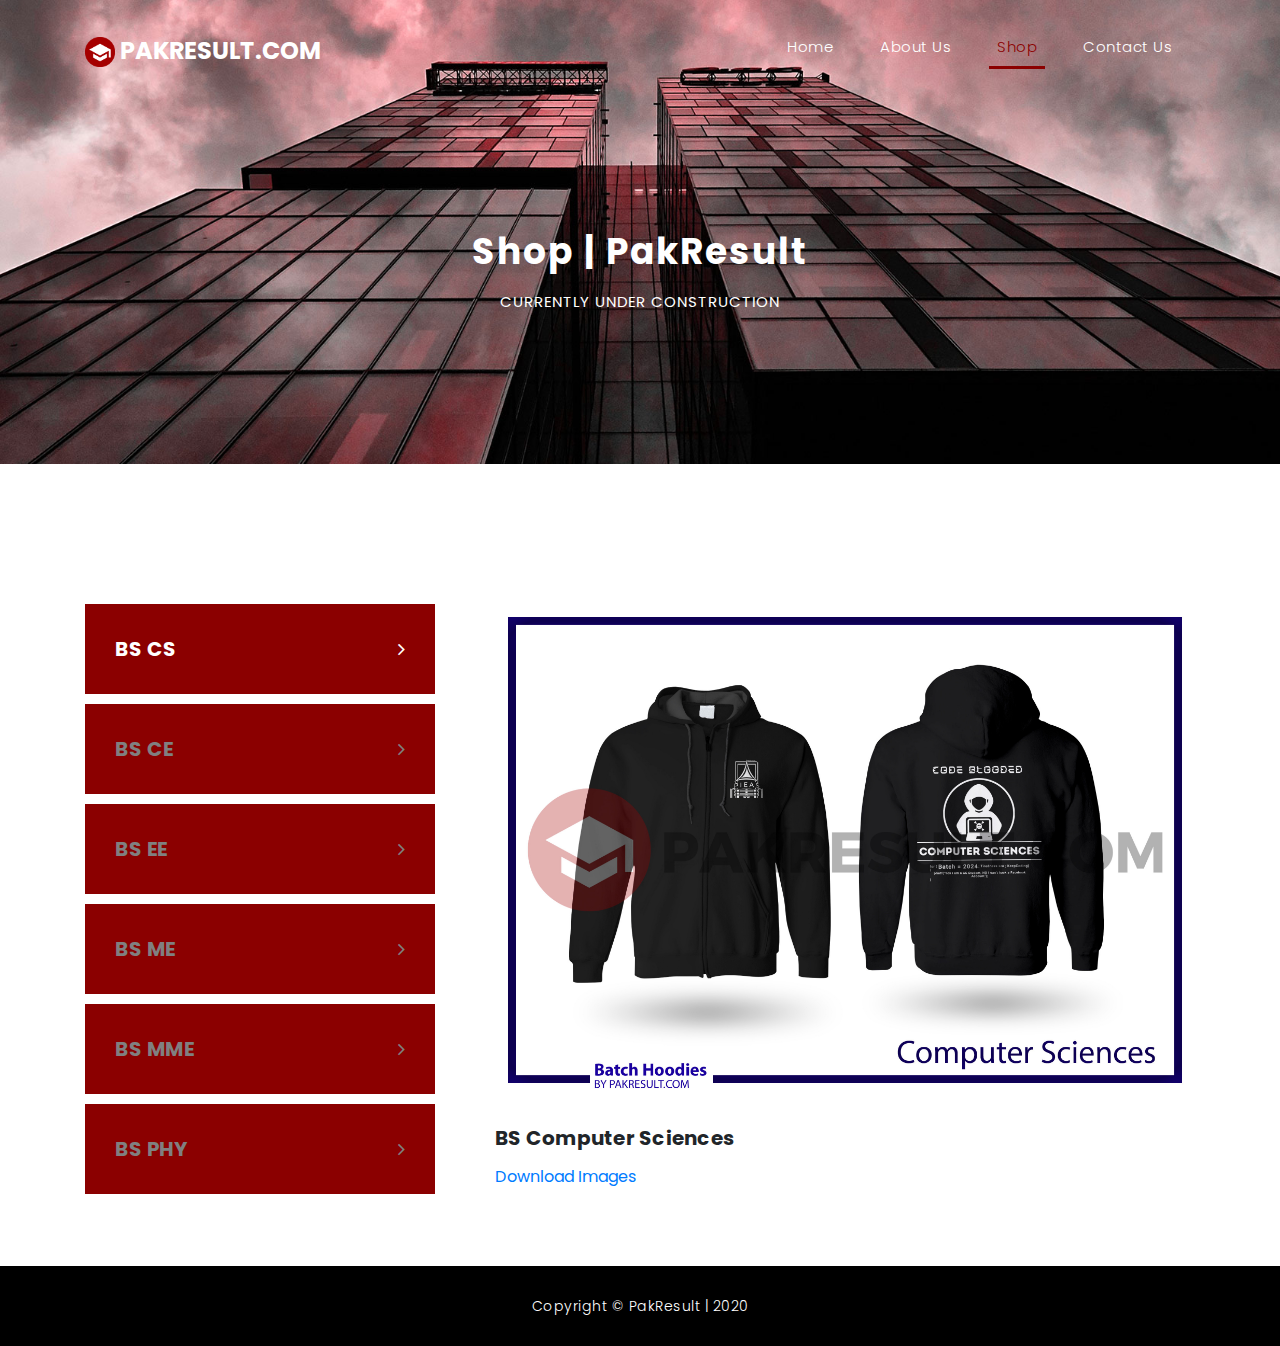
==== index.html @ d81a8cf8 "Update" ====
<!DOCTYPE html>
<html lang="en">

  <head>

      <meta charset="utf-8">
      <meta name="viewport" content="width=device-width, initial-scale=1, shrink-to-fit=no">
      <meta name="description" content="">
      <meta name="author" content="PakResult">
      <meta name="url" content="http://shop.pakresult.com">
      <meta name="copyright" content="PakResult">
      <link href="https://fonts.googleapis.com/css?family=Poppins:100,200,300,400,500,600,700,800,900&display=swap" rel="stylesheet">

      <title>PakResult | Shop</title>
      <link rel="icon" href="assets/images/icon.png" style="width: 50%">
      <link href="vendor/bootstrap/css/bootstrap.min.css" rel="stylesheet">

    <link rel="stylesheet" href="assets/css/fontawesome.css">
    <link rel="stylesheet" href="assets/css/templatemo-finance-business.css">
    <link rel="stylesheet" href="assets/css/owl.css">

  </head>

  <body>

    <!-- ***** Preloader Start ***** -->
    <div id="preloader">
        <div class="jumper">
            <div></div>
            <div></div>
            <div></div>
        </div>
    </div>  
    <!-- ***** Preloader End ***** -->

    <header class="">
      <nav class="navbar navbar-expand-lg">
        <div class="container">
          <a class="navbar-brand" href="https://www.pakresult.com/home/"><h2 ><img src="assets/images/icon.png" width="30px"> PakResult.com</h2></a>
          <button class="navbar-toggler" type="button" data-toggle="collapse" data-target="#navbarResponsive" aria-controls="navbarResponsive" aria-expanded="false" aria-label="Toggle navigation">
            <span class="navbar-toggler-icon"></span>
          </button>
          <div class="collapse navbar-collapse" id="navbarResponsive">
            <ul class="navbar-nav ml-auto">
              <li class="nav-item">
                <a class="nav-link" href="https://www.pakresult.com/home/">Home
                </a>
              </li>
              <li class="nav-item">
                <a class="nav-link" href="https://www.pakresult.com/about/">About Us</a>
              </li>
              <li class="nav-item active">
                <a class="nav-link" href="https://shop.pakresult.com">Shop
                  <span class="sr-only">(current)</span></a>
              </li>
              <li class="nav-item">
                <a class="nav-link" href="https://www.pakresult.com/contact/">Contact Us</a>
              </li>
            </ul>
          </div>
        </div>
      </nav>
    </header>

    <!-- Page Content -->
    <div class="page-heading header-text">
      <div class="container">
        <div class="row">
          <div class="col-md-12">
            <h1>Shop | PakResult</h1>
            <span>Currently Under Construction</span>
          </div>
        </div>
      </div>
    </div>

    <div class="single-services">
      <div class="container">
        <div class="row" id="tabs">
          <div class="col-md-4">
            <ul>
              <li><a href='#tabs-1'>BS CS<i class="fa fa-angle-right"></i></a></li>
              <li><a href='#tabs-2'>BS CE<i class="fa fa-angle-right"></i></a></li>
              <li><a href='#tabs-3'>BS EE<i class="fa fa-angle-right"></i></a></li>
              <li><a href='#tabs-4'>BS ME<i class="fa fa-angle-right"></i></a></li>
              <li><a href='#tabs-5'>BS MME<i class="fa fa-angle-right"></i></a></li>
              <li><a href='#tabs-6'>BS PHY<i class="fa fa-angle-right"></i></a></li>
            </ul>
          </div>
          <div class="col-md-8">
            <section class='tabs-content'>
              <article id='tabs-1'>
                <img src="assets/images/mockups/CS.jpg" alt="BS Computer Sciences">
                <h4>BS Computer Sciences</h4><a href="assets/images/mockups/CSdisp.jpg" download>Download Images</a>
              </article>
              
              <article id='tabs-2'>
                <img src="assets/images/mockups/CE.jpg" alt="BS Chemical Engineering">
                <h4>BS Chemical Engineering</h4><a href="assets/images/mockups/CEdisp.jpg" download>Download Images</a>
              </article>
        
                <article id='tabs-3'>
                <img src="assets/images/mockups/EE.jpg" alt="BS Electrical Engineering">
                <h4>BS Electrical Engineering</h4><a href="assets/images/mockups/EEdisp.jpg" download>Download Images</a>
              </article>
              
              <article id='tabs-4'>
                <img src="assets/images/mockups/ME.jpg" alt="BS Mechanical Engineering">
                  <h4>BS Mechanical Engineering</h4><a href="assets/images/mockups/MEdisp.jpg" download>Download Images</a>
              </article>
                
                <article id='tabs-5'>
                <img src="assets/images/mockups/MME.jpg" alt="BS Metallurgy & Material Engineering">
                <h4>BS Metallurgy & Material Engineering</h4><a href="assets/images/mockups/MMEdisp.jpg" download>Download Images</a>
              </article>
              
              <article id='tabs-6'>
                <img src="assets/images/mockups/PHY.jpg" alt="BS Physics">
                <h4>BS Physics</h4><a href="assets/images/mockups/PHYdisp.jpg" download>Download Images</a>
              </article>
            </section>
          </div>
        </div>
      </div>
    </div>
   <br>
   <br>
   <br>
    <div class="sub-footer">
      <div class="container">
        <div class="row">
          <div class="col-md-12">
            <p>Copyright &copy; PakResult | 2020 </p>
          </div>
        </div>
      </div>
    </div>

    <!-- Bootstrap core JavaScript -->
    <script src="vendor/jquery/jquery.min.js"></script>
    <script src="vendor/bootstrap/js/bootstrap.bundle.min.js"></script>

    <!-- Additional Scripts -->
    <script src="assets/js/custom.js"></script>
    <script src="assets/js/owl.js"></script>
    <script src="assets/js/slick.js"></script>
    <script src="assets/js/accordions.js"></script>

    <script language = "text/Javascript"> 
      cleared[0] = cleared[1] = cleared[2] = 0;
      function clearField(t){                 
      if(! cleared[t.id]){   
          cleared[t.id] = 1; 
          t.value='';        
          t.style.color='#fff';
          }
      }
    </script>

  </body>
</html>
---- assets/css/templatemo-finance-business.css ----
body {
  font-family: 'Poppins', sans-serif;
  overflow-x: hidden;
  text-rendering: optimizeLegibility;
  -webkit-font-smoothing: antialiased;
  -moz-osx-font-smoothing: grayscale;
}
p {
	margin-bottom: 0px;
	font-size: 14px;
	color: #666666;
	line-height: 30px;
}
a {
	text-decoration: none!important;
}
ul {
	padding: 0;
	margin: 0;
	list-style: none;
}

h1,h2,h3,h4,h5,h6 {
	margin: 0px;
}

a.filled-button {
	background-color: darkred;
	color: #fff;
	font-size: 13px;
	text-transform: uppercase;
	font-weight: 700;
	padding: 12px 30px;
	border-radius: 30px;
	display: inline-block;
	transition: all 0.3s;
}

a.filled-button:hover {
	background-color: #fff;
	color: darkred;
}

a.border-button {
	background-color: transparent;
	color: #fff;
	border: 2px solid #fff;
	font-size: 13px;
	text-transform: uppercase;
	font-weight: 700;
	padding: 10px 28px;
	border-radius: 30px;
	display: inline-block;
	transition: all 0.3s;
}

a.border-button:hover {
	background-color: #fff;
	color: darkred;
}

.section-heading {
	text-align: center;
	margin-bottom: 80px;
}

.section-heading h2 {
	font-size: 36px;
	font-weight: 600;
	color: #1e1e1e;
}

.section-heading em {
	font-style: normal;
	color: darkred;
}

.section-heading span {
	display: block;
	margin-top: 15px;
	text-transform: uppercase;
	font-size: 15px;
	color: #666;
	letter-spacing: 1px;
}

#preloader {
  overflow: hidden;
  background: darkred;
  left: 0;
  right: 0;
  top: 0;
  bottom: 0;
  position: fixed;
  z-index: 9999999;
  color: #fff;
}

#preloader .jumper {
  left: 0;
  top: 0;
  right: 0;
  bottom: 0;
  display: block;
  position: absolute;
  margin: auto;
  width: 50px;
  height: 50px;
}

#preloader .jumper > div {
  background-color: #fff;
  width: 10px;
  height: 10px;
  border-radius: 100%;
  -webkit-animation-fill-mode: both;
  animation-fill-mode: both;
  position: absolute;
  opacity: 0;
  width: 50px;
  height: 50px;
  -webkit-animation: jumper 0.5s 0s linear infinite;
  animation: jumper 0.5s 0s linear infinite;
}

#preloader .jumper > div:nth-child(2) {
  -webkit-animation-delay: 0.33333s;
  animation-delay: 0.33333s;
}

#preloader .jumper > div:nth-child(3) {
  -webkit-animation-delay: 0.66666s;
  animation-delay: 0.66666s;
}

@-webkit-keyframes jumper {
  0% {
    opacity: 0;
    -webkit-transform: scale(0);
    transform: scale(0);
  }
  5% {
    opacity: 1;
  }
  100% {
    -webkit-transform: scale(1);
    transform: scale(1);
    opacity: 0;
  }
}

@keyframes jumper {
  0% {
    opacity: 0;
    -webkit-transform: scale(0);
    transform: scale(0);
  }
  5% {
    opacity: 1;
  }
  100% {
    opacity: 0;
  }
}

/* Sub Header Style */

.sub-header {
	background-color: darkred;
	height: 46px;
	line-height: 46px;
}

.sub-header ul li {
	display: inline-block;
}

.sub-header ul.left-info li {
	border-left: 1px solid rgba(250,250,250,0.3);
	padding: 0px 20px;
}

.sub-header ul.left-info li:last-child {
	border-right: 1px solid rgba(250,250,250,0.3);
}

.sub-header ul.left-info li i {
	margin-right: 10px;
	font-size: 18px;
}

.sub-header ul.left-info li a {
	color: #fff;
	font-size: 14px;
	font-weight: 600;
}

.sub-header ul.right-icons {
	float: right;
}

.sub-header ul.right-icons li {
	margin-right: -4px;
	width: 46px;
	display: inline-block;
	text-align: center;
	border-right: 1px solid rgba(250,250,250,0.3);
}

.sub-header ul.right-icons li:first-child {
	border-left: 1px solid rgba(250,250,250,0.3);
}

.sub-header ul.right-icons li a {
	color: #fff;
	transition: all 0.3s;
}

.sub-header ul.right-icons li a:hover {
	opacity: 0.75;
}



/* Header Style */
header {
	position: absolute;
	z-index: 99999;
	width: 100%;
	background-color: transparent!important;
	height: 80px;
	-webkit-transition: all 0.3s ease-in-out 0s;
    -moz-transition: all 0.3s ease-in-out 0s;
    -o-transition: all 0.3s ease-in-out 0s;
    transition: all 0.3s ease-in-out 0s;
}
header .navbar {
	padding: 20px 0px;
}
.background-header .navbar {
	padding: 10px 0px;
}
.background-header {
	top: 0;
	position: fixed;
	background-color: #fff!important;
	box-shadow: 0px 1px 10px rgba(0,0,0,0.1);
}
.background-header .navbar-brand h2 {
	color: darkred!important;
}
.background-header .navbar-nav a.nav-link {
	color: #1e1e1e!important;
}
.background-header .navbar-nav .nav-link:hover,
.background-header .navbar-nav .active>.nav-link,
.background-header .navbar-nav .nav-link.active,
.background-header .navbar-nav .nav-link.show,
.background-header .navbar-nav .show>.nav-link {
	color: darkred!important;
}
.navbar .navbar-brand {
	float: 	left;
	margin-top: 12px;
	outline: none;
}
.navbar .navbar-brand h2 {
	color: #fff;
	text-transform: uppercase;
	font-size: 24px;
	font-weight: 700;
	-webkit-transition: all .3s ease 0s;
    -moz-transition: all .3s ease 0s;
    -o-transition: all .3s ease 0s;
    transition: all .3s ease 0s;
}
.navbar .navbar-brand h2 em {
	font-style: normal;
	font-size: 16px;
}
#navbarResponsive {
	z-index: 999;
}
.navbar-collapse {
	text-align: center;
}
.navbar .navbar-nav .nav-item {
	margin: 0px 15px;
}
.navbar .navbar-nav a.nav-link {
	text-transform: capitalize;
	font-size: 15px;
	font-weight: 300;
	letter-spacing: 0.5px;
	color: #fff;
	transition: all 0.5s;
	margin-top: 5px;
}
.navbar .navbar-nav .nav-link:hover,
.navbar .navbar-nav .active>.nav-link,
.navbar .navbar-nav .nav-link.active,
.navbar .navbar-nav .nav-link.show,
.navbar .navbar-nav .show>.nav-link {
	color: darkred;
	border-bottom: 3px solid darkred;
}
.navbar .navbar-toggler-icon {
	background-image: none;
}
.navbar .navbar-toggler {
	border-color: #fff;
	background-color: #fff;	
	height: 36px;
	outline: none;
	border-radius: 0px;
	position: absolute;
	right: 30px;
	top: 20px;
}
.navbar .navbar-toggler-icon:after {
	content: '\f0c9';
	color: darkred;
	font-size: 18px;
	line-height: 26px;
	font-family: 'FontAwesome';
}



/* Banner Style */

.img-fill{
  width: 100%;
  display: block;
  overflow: hidden;
  position: relative;
  text-align: center
}

.img-fill img {
  min-height: 100%;
  min-width: 100%;
  position: relative;
  display: inline-block;
  max-width: none;
}

*,
*:before,
*:after {
  -webkit-box-sizing: border-box;
  box-sizing: border-box;
  -webkit-font-smoothing: antialiased;
  -moz-osx-font-smoothing: grayscale;
}

.Grid1k {
  padding: 0 15px;
  max-width: 1200px;
  margin: auto;
}

.blocks-box,
.slick-slider {
  margin: 0;
  padding: 0!important;
}

.slick-slide {
  float: left;
  padding: 0;
}

.Modern-Slider .item .img-fill {
	background-size: cover;
	background-position: center center;
	background-repeat: no-repeat;
	height:95vh;
}

.Modern-Slider .item-1 .img-fill {
	background-image: url(../images/back.jpg);
}

.Modern-Slider .item-2 .img-fill {
	background-image: url(../images/back2.jpg);
}

.Modern-Slider .item-3 .img-fill {
	background-image: url(../images/slide_03.jpg);
}

.Modern-Slider .NextArrow{
  position:absolute;
  top:50%;
  right:30px;
  border:0 none;
  background-color: transparent;
  text-align:center;
  font-size: 36px;
  font-family: 'FontAwesome';
  color:#FFF;
  z-index:5;
  outline: none;
  cursor: pointer;
}

.Modern-Slider .NextArrow:before{
  content:'\f105';
}

.Modern-Slider .PrevArrow {
  position:absolute;
  top:50%;
  left:30px;
  border:0 none;
  background-color: transparent;
  text-align:center;
  font-size: 36px;
  font-family: 'FontAwesome';
  color:#FFF;
  z-index:5;
  outline: none;
  cursor: pointer;
}

.Modern-Slider .PrevArrow:before{
  content:'\f104';
}

ul.slick-dots {
  display: none!important;
}

.Modern-Slider .text-content {
	text-align: left;
  	width: 75%;
  	position: absolute;
  	top: 50%;
  	left: 50%;
  	transform: translate(-50%, -50%);
}

.Modern-Slider .item h6 {
  margin-bottom: 15px;
  font-size: 22px;
  text-transform: uppercase;
  font-weight: 700;
  letter-spacing: 1px;
  color:darkred;
  animation:fadeOutRight 1s both;
}

.Modern-Slider .item h4 {
  margin-bottom: 30px;
  text-transform: uppercase;
  font-size: 44px;
  font-weight: 700;
  letter-spacing: 2.5px;
  color:#FFF;
  overflow:hidden;
  animation:fadeOutLeft 1s both;
}

.Modern-Slider .item p {
	max-width: 570px;
	color: #fff;
	font-size: 15px;
	font-weight: 400;
	line-height: 30px;
	margin-bottom: 40px;
}

.Modern-Slider .item a {
  margin: 0 5px;
}

.Modern-Slider .item.slick-active h6{
  animation:fadeInDown 1s both 1s;
}

.Modern-Slider .item.slick-active h4{
  animation:fadeInLeft 1s both 1.5s;
}

.Modern-Slider .item.slick-active{
  animation:Slick-FastSwipeIn 1s both;
}

.Modern-Slider .buttons {
  position: relative;
}

.Modern-Slider {background:#000;}


/* ==== Slick Slider Css Ruls === */
.slick-slider{position:relative;display:block;-webkit-user-select:none;-moz-user-select:none;-ms-user-select:none;user-select:none;-webkit-touch-callout:none;-khtml-user-select:none;-ms-touch-action:pan-y;touch-action:pan-y;-webkit-tap-highlight-color:transparent}
.slick-list{position:relative;display:block;overflow:hidden;margin:0;padding:0}
.slick-list:focus{outline:none}.slick-list.dragging{cursor:hand}
.slick-slider .slick-track,.slick-slider .slick-list{-webkit-transform:translate3d(0,0,0);-ms-transform:translate3d(0,0,0);transform:translate3d(0,0,0)}
.slick-track{position:relative;top:0;left:0;display:block}
.slick-track:before,.slick-track:after{display:table;content:''}.slick-track:after{clear:both}
.slick-loading .slick-track{visibility:hidden}
.slick-slide{display:none;float:left /* If RTL Make This Right */ ;height:100%;min-height:1px}
.slick-slide.dragging img{pointer-events:none}
.slick-initialized .slick-slide{display:block}
.slick-loading .slick-slide{visibility:hidden}
.slick-vertical .slick-slide{display:block;height:auto;border:1px solid transparent}




/* Request Form */

.request-form {
	background-color: darkred;
	padding: 40px 0px;
	color: #fff;
}

.request-form h4 {
	font-size: 22px;
	font-weight: 600;
}

.request-form span {
	font-size: 15px;
	font-weight: 400;
	display: inline-block;
	margin-top: 10px;
}

.request-form a.border-button {
	margin-top: 12px;
	float: right;
}




/* Services */

.services {
	margin-top: 140px;
}

.service-item img {
	width: 100%;
	overflow: hidden;
}

.service-item .down-content {
	background-color: #f7f7f7;
	padding: 30px;
}

.service-item .down-content h4 {
	font-size: 20px;
	font-weight: 700;
	letter-spacing: 0.25px;
	margin-bottom: 15px;
}

.service-item .down-content p {
	margin-bottom: 20px;
}



/* DarkBack */

.DarkBack {
	margin-top: 140px;
	background-image: url(../images/DarkBack.jpg);
	background-position: center center;
	background-repeat: no-repeat;
	background-size: cover;
	background-attachment: fixed;
	padding: 140px 0px;
	color: #fff;
}

.DarkBack span {
	text-transform: uppercase;
	font-size: 15px;
	color: #fff;
	letter-spacing: 1px;
	margin-bottom: 10px;
	display: block;
}

.DarkBack h2 {
	font-size: 36px;
	font-weight: 600;
	margin-bottom: 35px;
}

.DarkBack em {
	font-style: normal;
	color: darkred;
}

.DarkBack p {
	color: #fff;
	margin-bottom: 40px;
}

.DarkBack .left-content {
	margin-right: 45px;
}

.count-area-content {
	text-align: center;
	background-color: rgba(250,250,250,0.1);
	padding: 25px 30px 35px 30px;
	margin: 15px 0px;
}

.count-digit {
    margin: 5px 0px;
    color: darkred;
    font-weight: 700;
    font-size: 36px;
}
.count-title {
    font-size: 20px;
    font-weight: 600;
    color: #fff;
    letter-spacing: 0.5px;
}



/* More Info */

.more-info {
	margin-top: 140px;
}

.more-info .left-image img {
	width: 100%;
	overflow: hidden;
}

.more-info .more-info-content {
	background-color: #f7f7f7;
}

.about-info .more-info-content {
	background-color: transparent;
}

.about-info .right-content {
	padding: 0px!important;
	margin-right: 30px;
}

.more-info .right-content {
	padding: 45px 45px 45px 30px;
}

.more-info .right-content span {
	text-transform: uppercase;
	font-size: 15px;
	color: #666;
	letter-spacing: 1px;
	margin-bottom: 10px;
	display: block;
}

.more-info .right-content h2 {
	font-size: 36px;
	font-weight: 600;
	margin-bottom: 35px;
}

.more-info .right-content em {
	font-style: normal;
	color: darkred;
}

.more-info .right-content p {
	margin-bottom: 30px;
}


/* Testimonials Style */

.about-testimonials {
	margin-top: 0px!important;
}

.testimonials {
	margin-top: 140px;
	background-color: #f7f7f7;
	padding: 140px 0px;
}
.testimonial-item .inner-content {
	text-align: center;
	background-color: #fff;	
	padding: 30px;
	border-radius: 5px;
}
.testimonial-item p {
	font-size: 14px;
	font-weight: 400;
}
.testimonial-item h4 {
	font-size: 19px;
	font-weight: 700;
	color: #1e1e1e;
	letter-spacing: 0.5px;
	margin-bottom: 0px;
}
.testimonial-item span {
	display: inline-block;
	margin-top: 8px;
	font-weight: 600;
	font-size: 14px;
	color: darkred;
}
.testimonial-item img {
	max-width: 60px;
	border-radius: 50%;
	margin: 25px auto 0px auto;
}




/* Call Back Style */

.callback-services {
	border-top: 1px solid #eee;
	padding-top: 140px;
}

.contact-us {
	background-color: #f7f7f7;
	padding: 140px 0px;
}

.contact-us .contact-form {
	background-color: transparent!important;
	padding: 0!important;
}

.callback-form {
	margin-top: 140px;
}

.callback-form .contact-form {
	background-color: darkred;
	padding: 60px;
	border-radius: 5px;
	text-align: center;
}

.callback-form .contact-form input {
	border-radius: 20px;
	height: 40px;
	line-height: 40px;
	display: inline-block;
	padding: 0px 15px;
	color: #6a6a6a;
	font-size: 13px;
	text-transform: none;
	box-shadow: none;
	border: none;
	margin-bottom: 35px;
}

.callback-form .contact-form input:focus {
	outline: none;
	box-shadow: none;
	border: none;
}

.callback-form .contact-form textarea {
	border-radius: 20px;
	height: 120px;
	max-height: 200px;
	min-height: 120px;
	display: inline-block;
	padding: 15px;
	color: #6a6a6a;
	font-size: 13px;
	text-transform: none;
	box-shadow: none;
	border: none;
	margin-bottom: 35px;
}

.callback-form .contact-form textarea:focus {
	outline: none;
	box-shadow: none;
	border: none;
}

.callback-form .contact-form ::-webkit-input-placeholder { /* Edge */
  color: #aaa;
}
.callback-form .contact-form :-ms-input-placeholder { /* Internet Explorer 10-11 */
  color: #aaa;
}
.callback-form .contact-form ::placeholder {
  color: #aaa;
}

.callback-form .contact-form button.border-button {
	background-color: transparent;
	color: #fff;
	border: 2px solid #fff;
	font-size: 13px;
	text-transform: uppercase;
	font-weight: 700;
	padding: 10px 28px;
	border-radius: 30px;
	display: inline-block;
	transition: all 0.3s;
	outline: none;
	box-shadow: none;
	text-shadow: none;
	cursor: pointer;
}

.callback-form .contact-form button.border-button:hover {
	background-color: #fff;
	color: darkred;
}

.contact-us .contact-form button.filled-button {
	background-color: darkred;
	color: #fff;
	border: none;
	font-size: 13px;
	text-transform: uppercase;
	font-weight: 700;
	padding: 12px 30px;
	border-radius: 30px;
	display: inline-block;
	transition: all 0.3s;
	outline: none;
	box-shadow: none;
	text-shadow: none;
	cursor: pointer;
}

.contact-us .contact-form button.filled-button:hover {
	background-color: #fff;
	color: darkred;
}



/* Partners Style */

.contact-partners {
	margin-top: -8px!important;
}

.partners {
	margin-top: 140px;
	background-color: #f7f7f7;
	padding: 60px 0px;
}

.partners .owl-item {
	text-align: center;
	cursor: pointer;
}

.partners .partner-item img {
	max-width: 156px;
	margin: auto;
}



/* Footer Style */

footer {
	background-color: #232323;
	padding: 80px 0px;
	color: #fff;
}

footer h4 {
	color: #fff;
	font-size: 20px;
	font-weight: 600;
	letter-spacing: 0.25px;
	margin-bottom: 35px;
}
footer p {
	color: #fff;
}

footer ul.social-icons {
	margin-top: 25px;
}

footer ul.social-icons li {
	display: inline-block;
	margin-right: 5px;
}

footer ul.social-icons li:last-child {
	margin-right: 0px;
}

footer ul.social-icons li a {
	width: 34px;
	height: 34px;
	display: inline-block;
	line-height: 34px;
	text-align: center;
	background-color: #fff;
	color: #232323;
	border-radius: 50%;
	transition: all 0.3s;
}

footer ul.social-icons li a:hover {
	background-color: darkred;
}

footer ul.menu-list li {
	margin-bottom: 13px;
}

footer ul.menu-list li:last-child {
	margin-bottom: 0px;
}

footer ul.menu-list li a {
	font-size: 14px;
	color: #fff;
	transition: all 0.3s;
}

footer ul.menu-list li a:hover {
	color: darkred;
}

footer .contact-form input {
	border-radius: 20px;
	height: 40px;
	line-height: 40px;
	display: inline-block;
	padding: 0px 15px;
	color: #aaa!important;
	background-color: #343434;
	font-size: 13px;
	text-transform: none;
	box-shadow: none;
	border: none;
	margin-bottom: 15px;
}

footer .contact-form input:focus {
	outline: none;
	box-shadow: none;
	border: none;
	background-color: #343434;
}

footer .contact-form textarea {
	border-radius: 20px;
	height: 120px;
	max-height: 200px;
	min-height: 120px;
	display: inline-block;
	padding: 15px;
	color: #aaa!important;
	background-color: #343434;
	font-size: 13px;
	text-transform: none;
	box-shadow: none;
	border: none;
	margin-bottom: 15px;
}

footer .contact-form textarea:focus {
	outline: none;
	box-shadow: none;
	border: none;
	background-color: #343434;
}

footer .contact-form ::-webkit-input-placeholder { /* Edge */
  color: #aaa;
}
footer .contact-form :-ms-input-placeholder { /* Internet Explorer 10-11 */
  color: #aaa;
}
footer .contact-form ::placeholder {
  color: #aaa;
}

footer .contact-form button.filled-button {
	background-color: transparent;
	color: #fff;
	background-color: darkred;
	border: none;
	font-size: 13px;
	text-transform: uppercase;
	font-weight: 700;
	padding: 12px 30px;
	border-radius: 30px;
	display: inline-block;
	transition: all 0.3s;
	outline: none;
	box-shadow: none;
	text-shadow: none;
	cursor: pointer;
}

footer .contact-form button.filled-button:hover {
	background-color: #fff;
	color: darkred;
}



/* Sub-footer Style */

.sub-footer {
	background-color: black;
	text-align: center;
	padding: 25px 0px;
}

.sub-footer p {
	color: #fff;
	font-weight: 300;
	letter-spacing: 0.5px;
}

.sub-footer a {
	color: #fff;
}


.page-heading {
	text-align: center;
	background-image: url(../images/page-heading-bg.jpg);
	background-position: center center;
	background-repeat: no-repeat;
	background-size: cover;
	padding: 230px 0px 150px 0px;
	color: #fff;
}

.page-heading h1 {
	text-transform: capitalize;
	font-size: 36px;
	font-weight: 700;
	letter-spacing: 2px;
	margin-bottom: 18px;
}

.page-heading span {
	font-size: 15px;
	text-transform: uppercase;
	letter-spacing: 1px;
	color: #fff;
	display: block;
}


/* team */

.team {
	background-color: #f7f7f7;
	margin-top: 140px;
	margin-bottom: -140px;
	padding: 120px 0px;
}

.team-item img {
	width: 100%;
	overflow: hidden;
}

.team-item .down-content {
	background-color: #fff;
	padding: 30px;
}

.team-item .down-content h4 {
	font-size: 20px;
	font-weight: 700;
	letter-spacing: 0.25px;
	margin-bottom: 10px;
}

.team-item .down-content span {
	color: darkred;
	font-weight: 600;
	font-size: 14px;
	display: block;
	margin-bottom: 15px;
}

.team-item .down-content p {
	margin-bottom: 20px;
}


/* Single Service */

.single-services {
	margin-top: 140px;
}

#tabs ul {
  margin: 0;
  padding: 0;
}
#tabs ul li {
  margin-bottom: 10px;
  display: inline-block;
  width: 100%;
}
#tabs ul li:last-child {
  margin-bottom: 0px;
}
#tabs ul li a {
	text-transform: capitalize;
	width: 100%;
	padding: 30px 30px;
	display: inline-block;
	background-color: darkred;
  	font-size: 20px;
  	color: gray;
  	letter-spacing: 0.5px;
  	font-weight: 700;
  	transition: all 0.3s;
}
#tabs ul li a i {
	float: right;
	margin-top: 5px;
}
#tabs ul .ui-tabs-active span {
  background: #faf5b2;
  border: #faf5b2;
  line-height: 90px;
  border-bottom: none;
}
#tabs ul .ui-tabs-active a {
  color: #fff;
}
#tabs ul .ui-tabs-active span {
  color: #1e1e1e;
}
.tabs-content {
	margin-left: 30px;
  text-align: left;
  display: inline-block;
  transition: all 0.3s;
}
.tabs-content img {
	max-width: 100%;
	overflow: hidden;
}
.tabs-content h4 {
	font-size: 20px;
	font-weight: 700;
	letter-spacing: 0.25px;
	margin-bottom: 15px;
	margin-top: 30px;
}
.tabs-content p {
  font-size: 14px;
  color: #7a7a7a;
  margin-bottom: 0px;
}



/* Contact Information */

.contact-information {
	margin-top: 140px;
}

.contact-information .contact-item {
	padding: 60px 30px;
	background-color: #f7f7f7;
	text-align: center;
}

.contact-information .contact-item i {
	color: darkred;
	font-size: 48px;
	margin-bottom: 40px;
}

.contact-information .contact-item h4 {
	font-size: 20px;
	font-weight: 700;
	letter-spacing: 0.25px;
	margin-bottom: 15px;
}

.contact-information .contact-item p {
	margin-bottom: 20px;
}

.contact-information .contact-item a {
	font-weight: 600;
	color: darkred;
	font-size: 15px;
}




/* Responsive Style */
@media (max-width: 768px) {
	.sub-header {
		display: none;
	}
	.Modern-Slider .item h6 {
	  margin-bottom: 15px;
	  font-size: 18px;
	}
	.Modern-Slider .item h4 {
	  margin-bottom: 25px;
	  font-size: 28px;
	  line-height: 36px;
	  letter-spacing: 1px;
	}
	.Modern-Slider .item p {
		max-width: 570px;
		line-height: 25px;
		margin-bottom: 30px;
	}
	.Modern-Slider .NextArrow{
	  right:5px;
	}
	.Modern-Slider .PrevArrow {
	  left:5px;
	}
	.request-form {
		text-align: center;
	}
	.request-form a.border-button {
		float: none;
		margin-top: 30px;
	}
	.services .service-item {
		margin-bottom: 30px;
	}
	.DarkBack .left-content {
		margin-right: 0px;
		margin-bottom: 30px;
	}
	.more-info .right-content  {
		padding: 30px;
	}
	footer {
		padding: 80px 0px 20px 0px;
	}
	footer .footer-item {
		border-bottom: 1px solid #343434;
		margin-bottom: 30px;
		padding-bottom: 30px;
	}
	footer .last-item {
		border-bottom: none;
	}
	.about-info .right-content {
		margin-right: 0px;
		margin-bottom: 30px;
	}
	.team .team-item {
		margin-bottom: 30px;
	}
	.tabs-content {
		margin-left: 0px;
		margin-top: 30px;
	}
	.contact-item {
		margin-bottom: 30px;
	}
}

@media (max-width: 992px) {
	.navbar .navbar-brand {
		position: absolute;
		left: 30px;
		top: 10px;
	}
	.navbar .navbar-brand {
		width: auto;
	}
	.navbar:after {
		display: none;
	}
	#navbarResponsive {
	    z-index: 99999;
	    position: absolute;
	    top: 80px;
	    left: 0;
	    width: 100%;
	    text-align: center;
	    background-color: #fff;
	    box-shadow: 0px 10px 10px rgba(0,0,0,0.1);
	}
	.navbar .navbar-nav .nav-item {
		border-bottom: 1px solid #eee;
	}
	.navbar .navbar-nav .nav-item:last-child {
		border-bottom: none;
	}
	.navbar .navbar-nav a.nav-link {
		padding: 15px 0px;
		color: #1e1e1e!important;
	}
	.navbar .navbar-nav .nav-link:hover,
	.navbar .navbar-nav .active>.nav-link,
	.navbar .navbar-nav .nav-link.active,
	.navbar .navbar-nav .nav-link.show,
	.navbar .navbar-nav .show>.nav-link {
		color: darkred!important;
		border-bottom: none!important;
	}
}
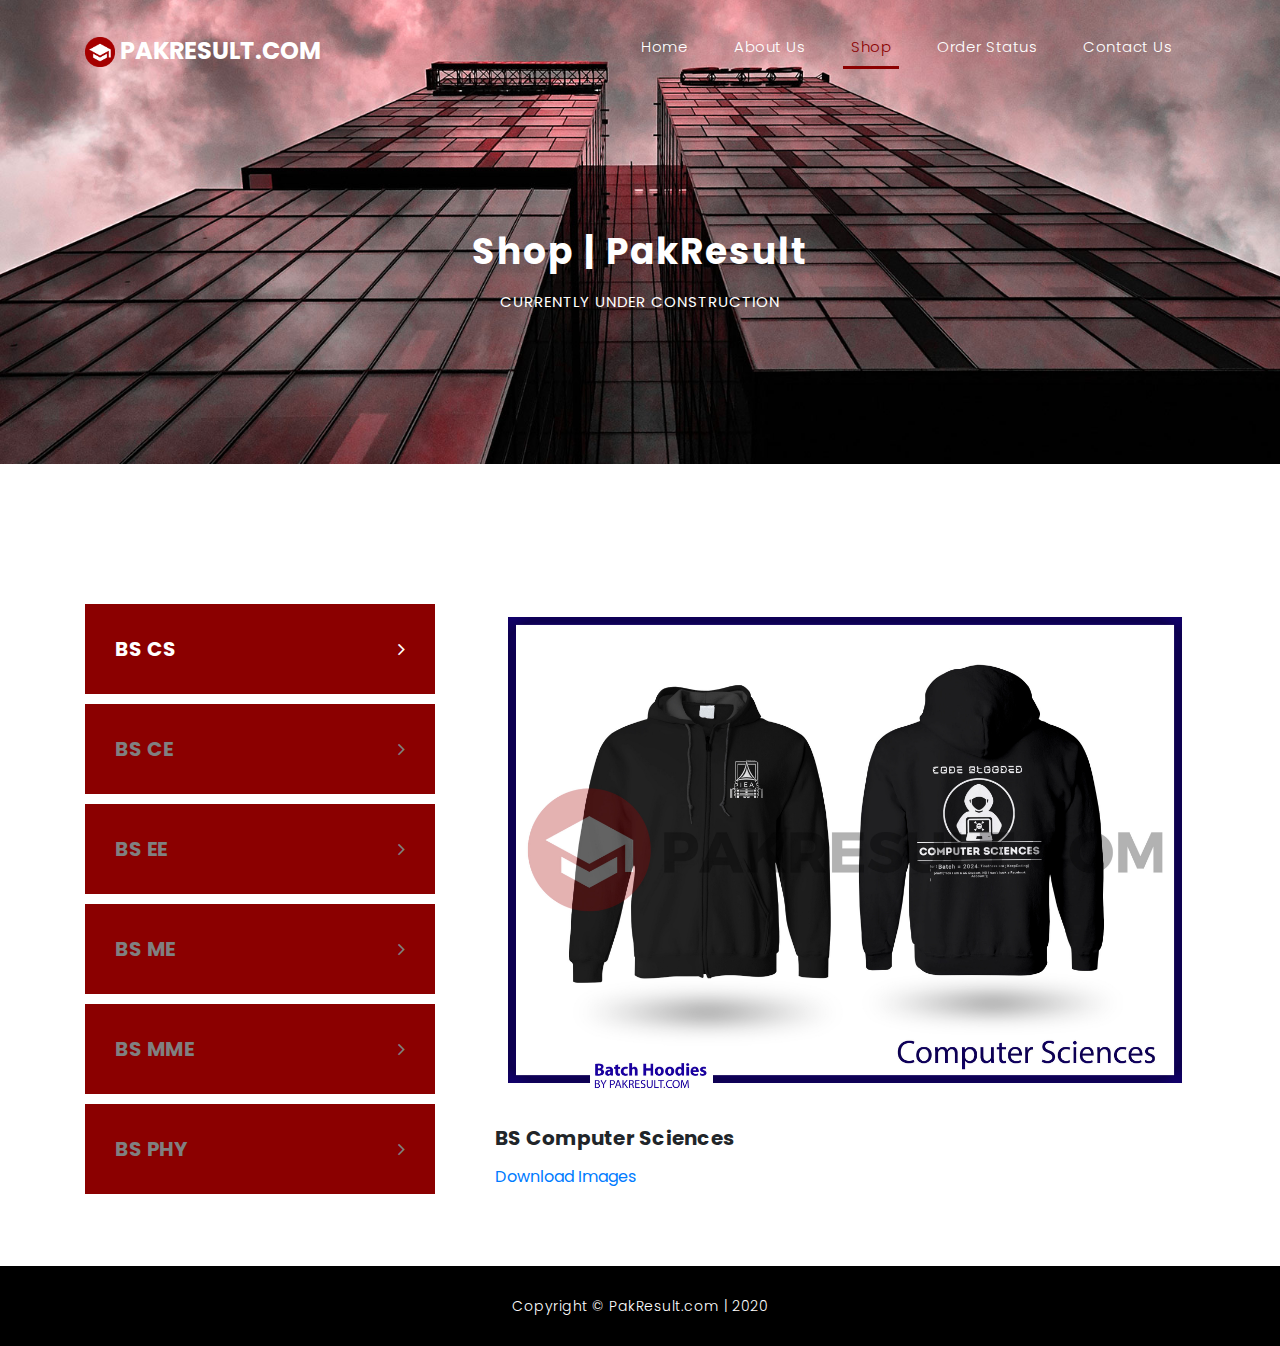
==== commit e2c70a18: "Added Status Page" ====
--- a/index.html
+++ b/index.html
@@ -52,6 +52,9 @@
               <li class="nav-item active">
                 <a class="nav-link" href="https://shop.pakresult.com">Shop
                   <span class="sr-only">(current)</span></a>
+              </li>
+              <li class="nav-item">
+                <a class="nav-link" href="https://shop.pakresult.com/status">Order Status</a>
               </li>
               <li class="nav-item">
                 <a class="nav-link" href="https://www.pakresult.com/contact/">Contact Us</a>
@@ -130,7 +133,7 @@
       <div class="container">
         <div class="row">
           <div class="col-md-12">
-            <p>Copyright &copy; PakResult | 2020 </p>
+            <p>Copyright &copy; PakResult.com | 2020 </p>
           </div>
         </div>
       </div>
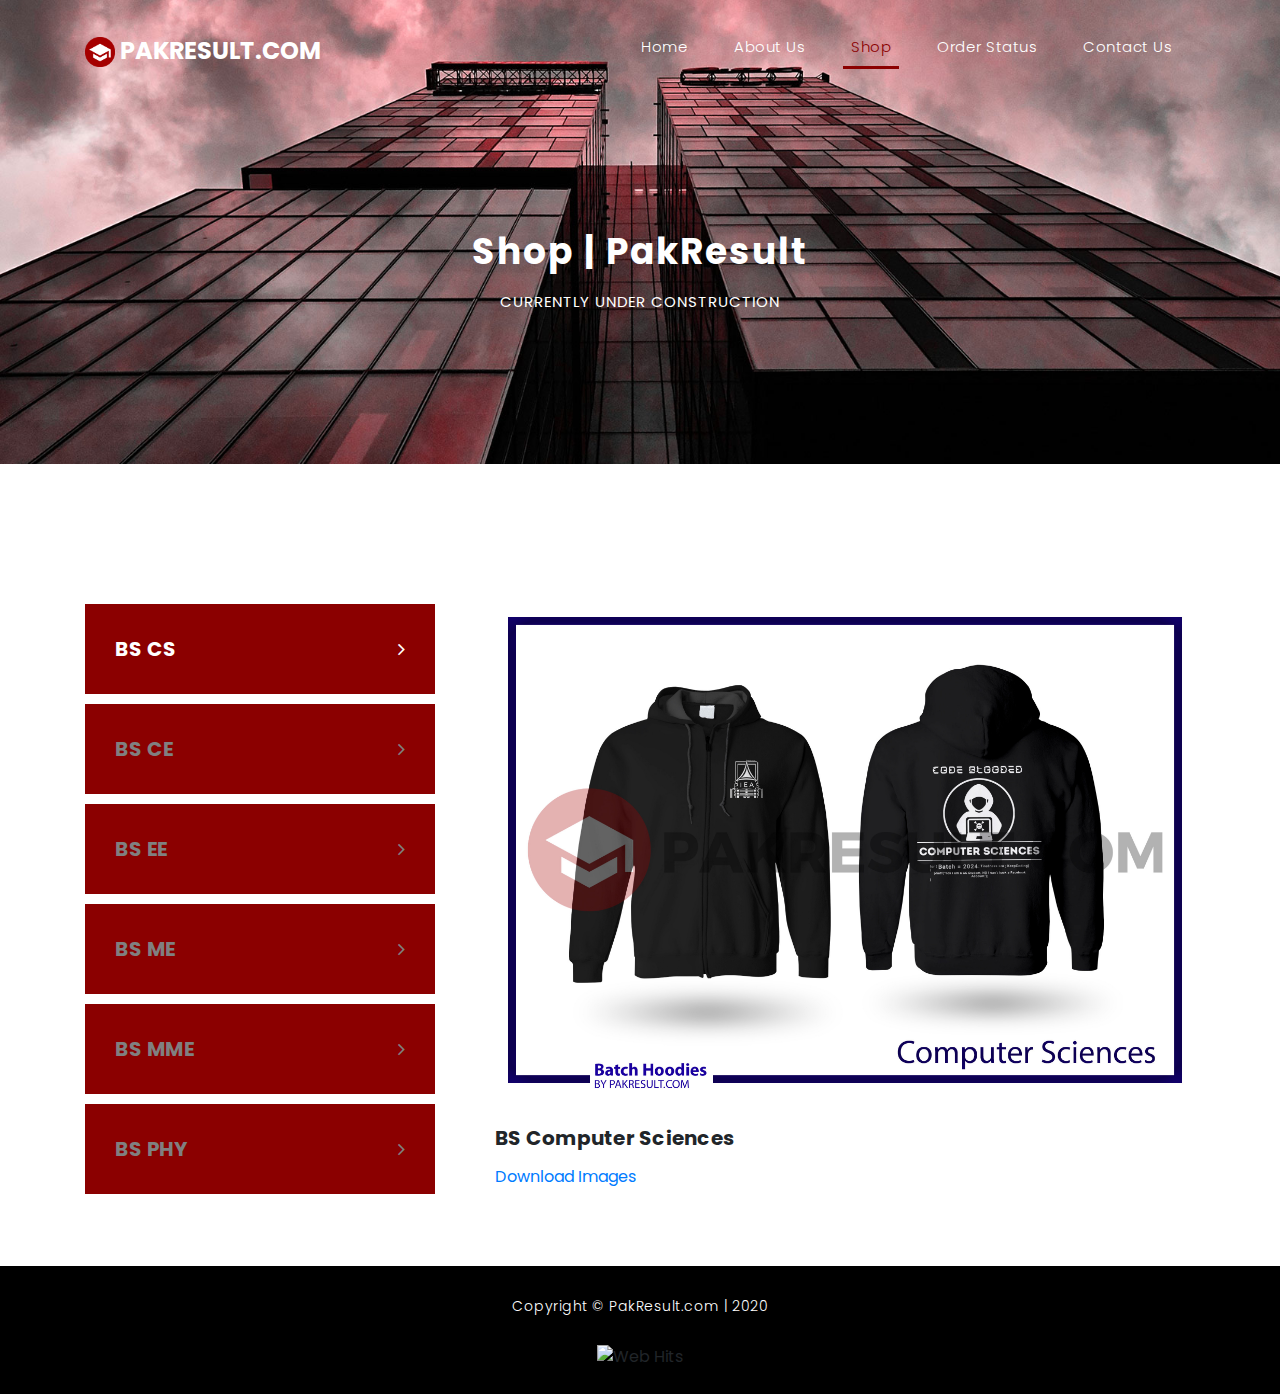
==== commit 24abcc68: "Update index.html" ====
--- a/index.html
+++ b/index.html
@@ -133,7 +133,8 @@
       <div class="container">
         <div class="row">
           <div class="col-md-12">
-            <p>Copyright &copy; PakResult.com | 2020 </p>
+            <p>Copyright &copy; PakResult.com | 2020 </p><br><a>
+<img src="https://hitwebcounter.com/counter/counter.php?page=7692626&style=0009&nbdigits=4&type=page&initCount=100" title="Total Website Hits" Alt="Web Hits"   border="0" /></a>         
           </div>
         </div>
       </div>
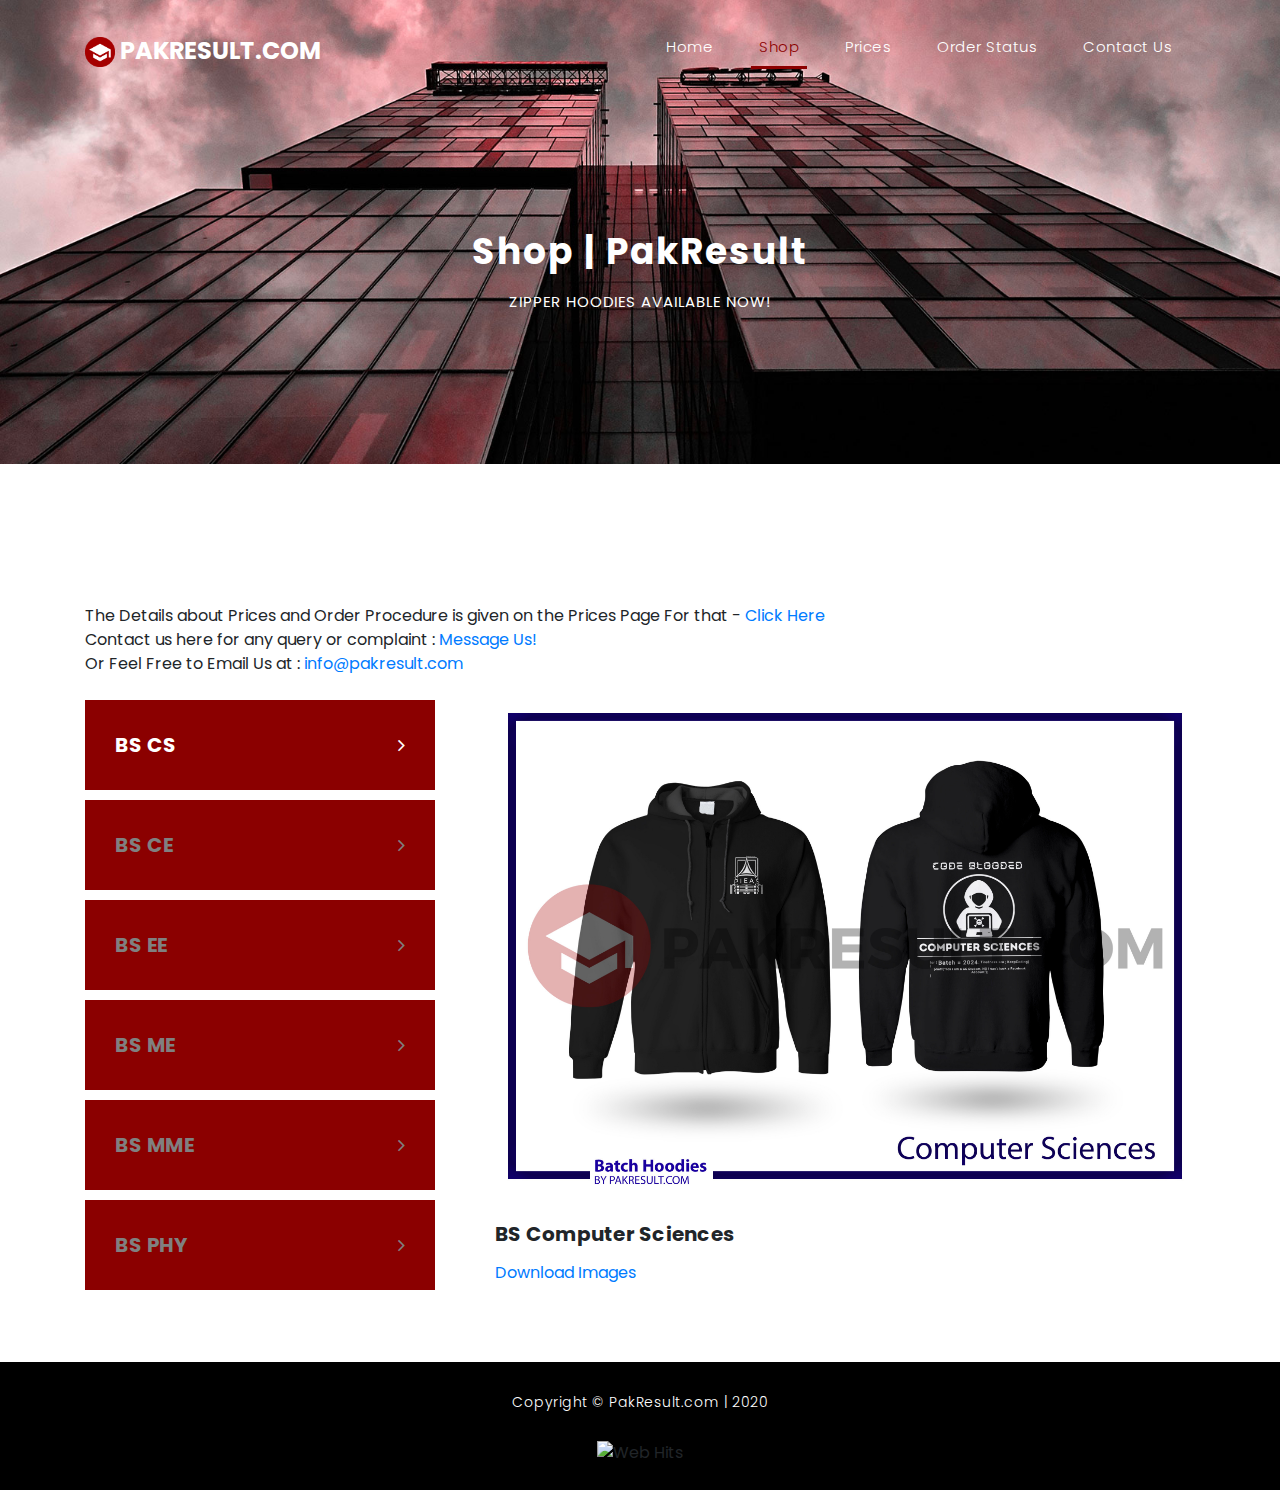
==== commit 628682fd: "Added Links" ====
--- a/index.html
+++ b/index.html
@@ -46,12 +46,12 @@
                 <a class="nav-link" href="https://www.pakresult.com/home/">Home
                 </a>
               </li>
-              <li class="nav-item">
-                <a class="nav-link" href="https://www.pakresult.com/about/">About Us</a>
-              </li>
               <li class="nav-item active">
                 <a class="nav-link" href="https://shop.pakresult.com">Shop
                   <span class="sr-only">(current)</span></a>
+              </li>
+              <li class="nav-item">
+                <a class="nav-link" href="https://shop.pakresult.com/prices">Prices</a>
               </li>
               <li class="nav-item">
                 <a class="nav-link" href="https://shop.pakresult.com/status">Order Status</a>
@@ -71,7 +71,7 @@
         <div class="row">
           <div class="col-md-12">
             <h1>Shop | PakResult</h1>
-            <span>Currently Under Construction</span>
+            <span>Zipper Hoodies Available Now!</span>
           </div>
         </div>
       </div>
@@ -79,7 +79,8 @@
 
     <div class="single-services">
       <div class="container">
-        <div class="row" id="tabs">
+        <div class="row" id="tabs"><div class="col-md-12">
+            The Details about Prices and Order Procedure is given on the Prices Page For that - <a href="https://shop.pakresult.com/prices">Click Here</a><br>Contact us here for any query or complaint : <a href="https://www.pakresult.com/contact/">Message Us!<br></a> Or Feel Free to Email Us at : <a href="mailto:info@pakresult.com">info@pakresult.com</a><br><br></div>
           <div class="col-md-4">
             <ul>
               <li><a href='#tabs-1'>BS CS<i class="fa fa-angle-right"></i></a></li>
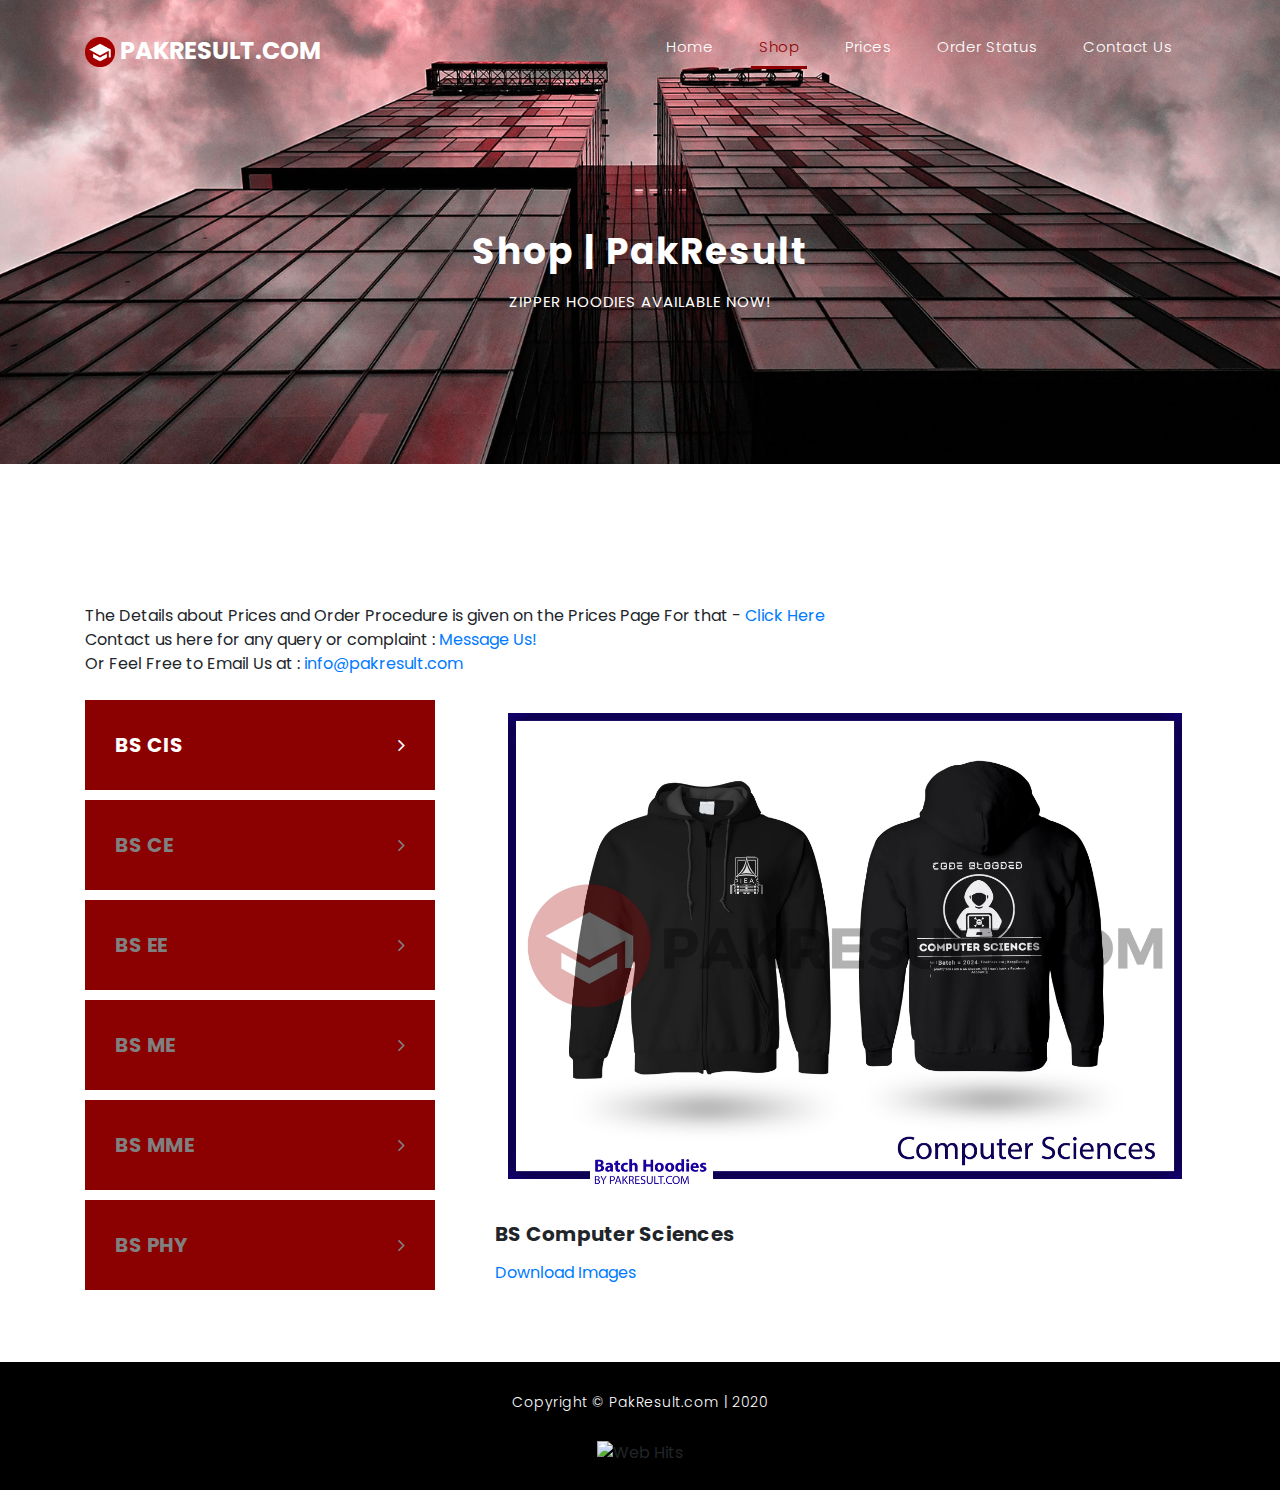
==== commit 37646efa: "Update index.html" ====
--- a/index.html
+++ b/index.html
@@ -83,7 +83,7 @@
             The Details about Prices and Order Procedure is given on the Prices Page For that - <a href="https://shop.pakresult.com/prices">Click Here</a><br>Contact us here for any query or complaint : <a href="https://www.pakresult.com/contact/">Message Us!<br></a> Or Feel Free to Email Us at : <a href="mailto:info@pakresult.com">info@pakresult.com</a><br><br></div>
           <div class="col-md-4">
             <ul>
-              <li><a href='#tabs-1'>BS CS<i class="fa fa-angle-right"></i></a></li>
+              <li><a href='#tabs-1'>BS CIS<i class="fa fa-angle-right"></i></a></li>
               <li><a href='#tabs-2'>BS CE<i class="fa fa-angle-right"></i></a></li>
               <li><a href='#tabs-3'>BS EE<i class="fa fa-angle-right"></i></a></li>
               <li><a href='#tabs-4'>BS ME<i class="fa fa-angle-right"></i></a></li>
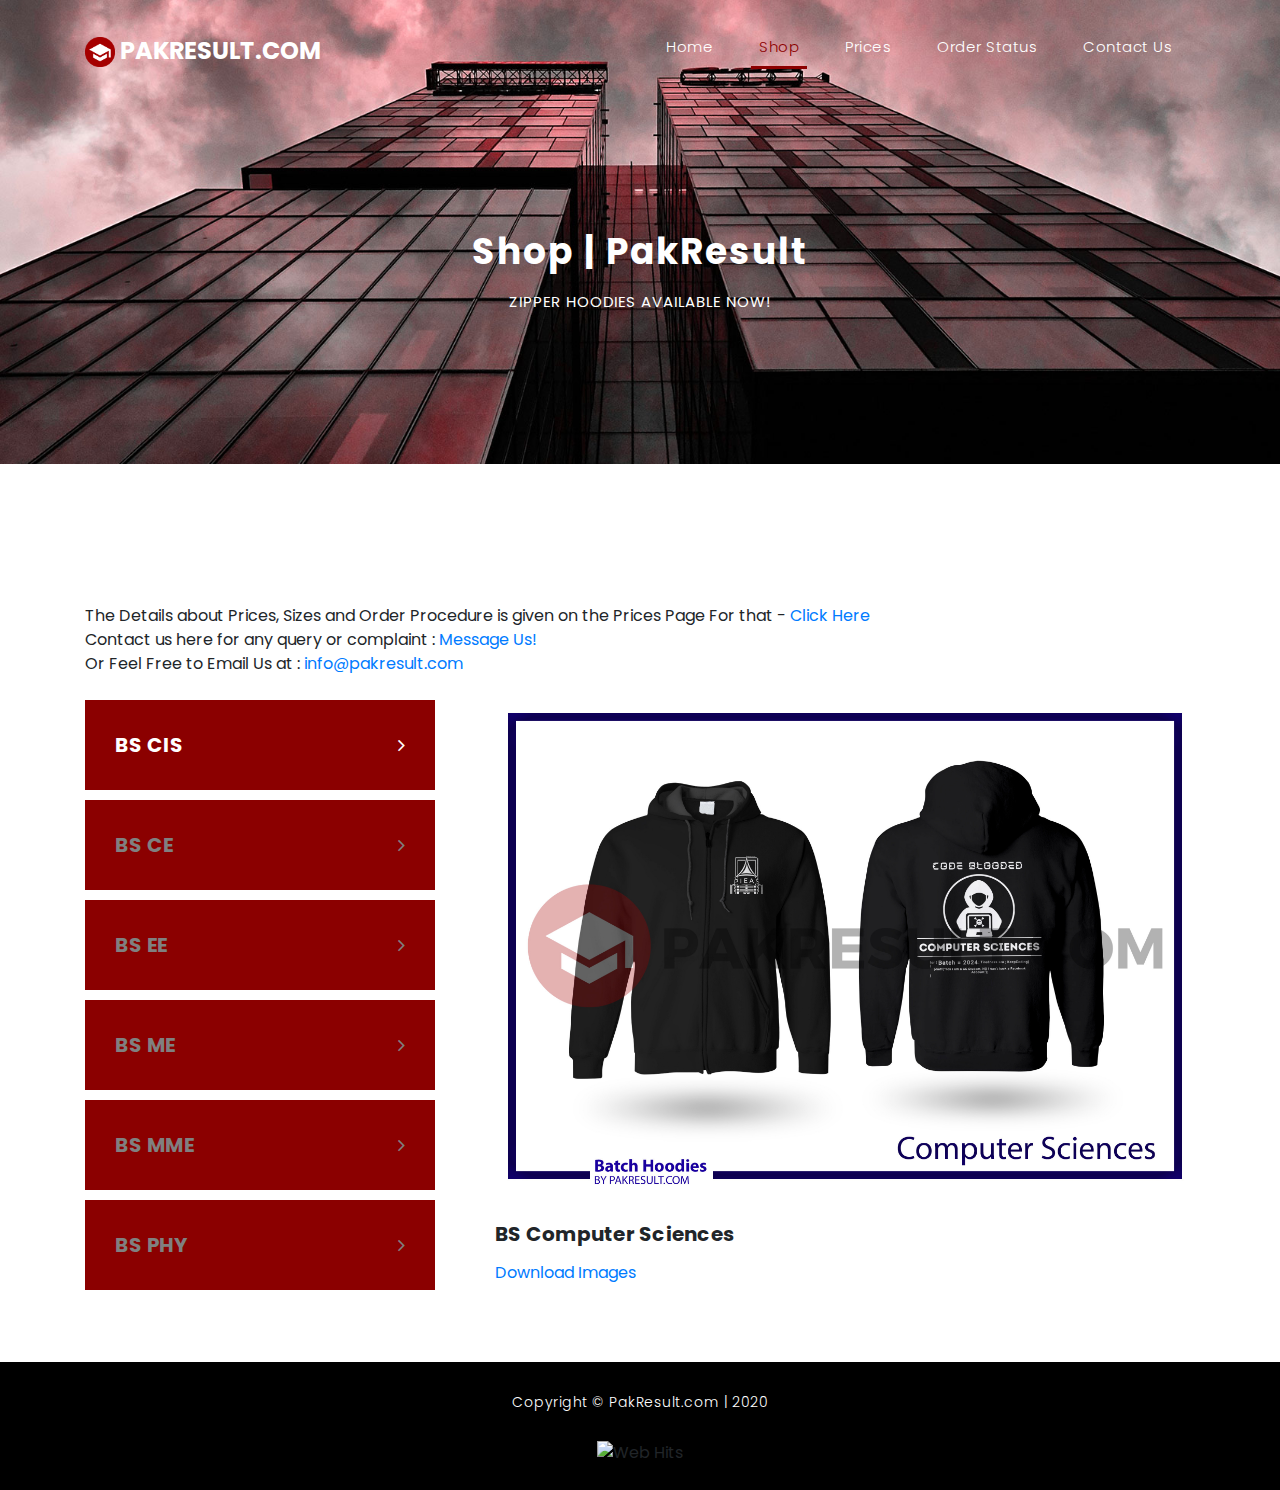
==== commit 50514ecb: "Added Size Chart" ====
--- a/index.html
+++ b/index.html
@@ -80,7 +80,7 @@
     <div class="single-services">
       <div class="container">
         <div class="row" id="tabs"><div class="col-md-12">
-            The Details about Prices and Order Procedure is given on the Prices Page For that - <a href="https://shop.pakresult.com/prices">Click Here</a><br>Contact us here for any query or complaint : <a href="https://www.pakresult.com/contact/">Message Us!<br></a> Or Feel Free to Email Us at : <a href="mailto:info@pakresult.com">info@pakresult.com</a><br><br></div>
+            The Details about Prices, Sizes and Order Procedure is given on the Prices Page For that - <a href="https://shop.pakresult.com/prices">Click Here</a><br>Contact us here for any query or complaint : <a href="https://www.pakresult.com/contact/">Message Us!<br></a> Or Feel Free to Email Us at : <a href="mailto:info@pakresult.com">info@pakresult.com</a><br><br></div>
           <div class="col-md-4">
             <ul>
               <li><a href='#tabs-1'>BS CIS<i class="fa fa-angle-right"></i></a></li>
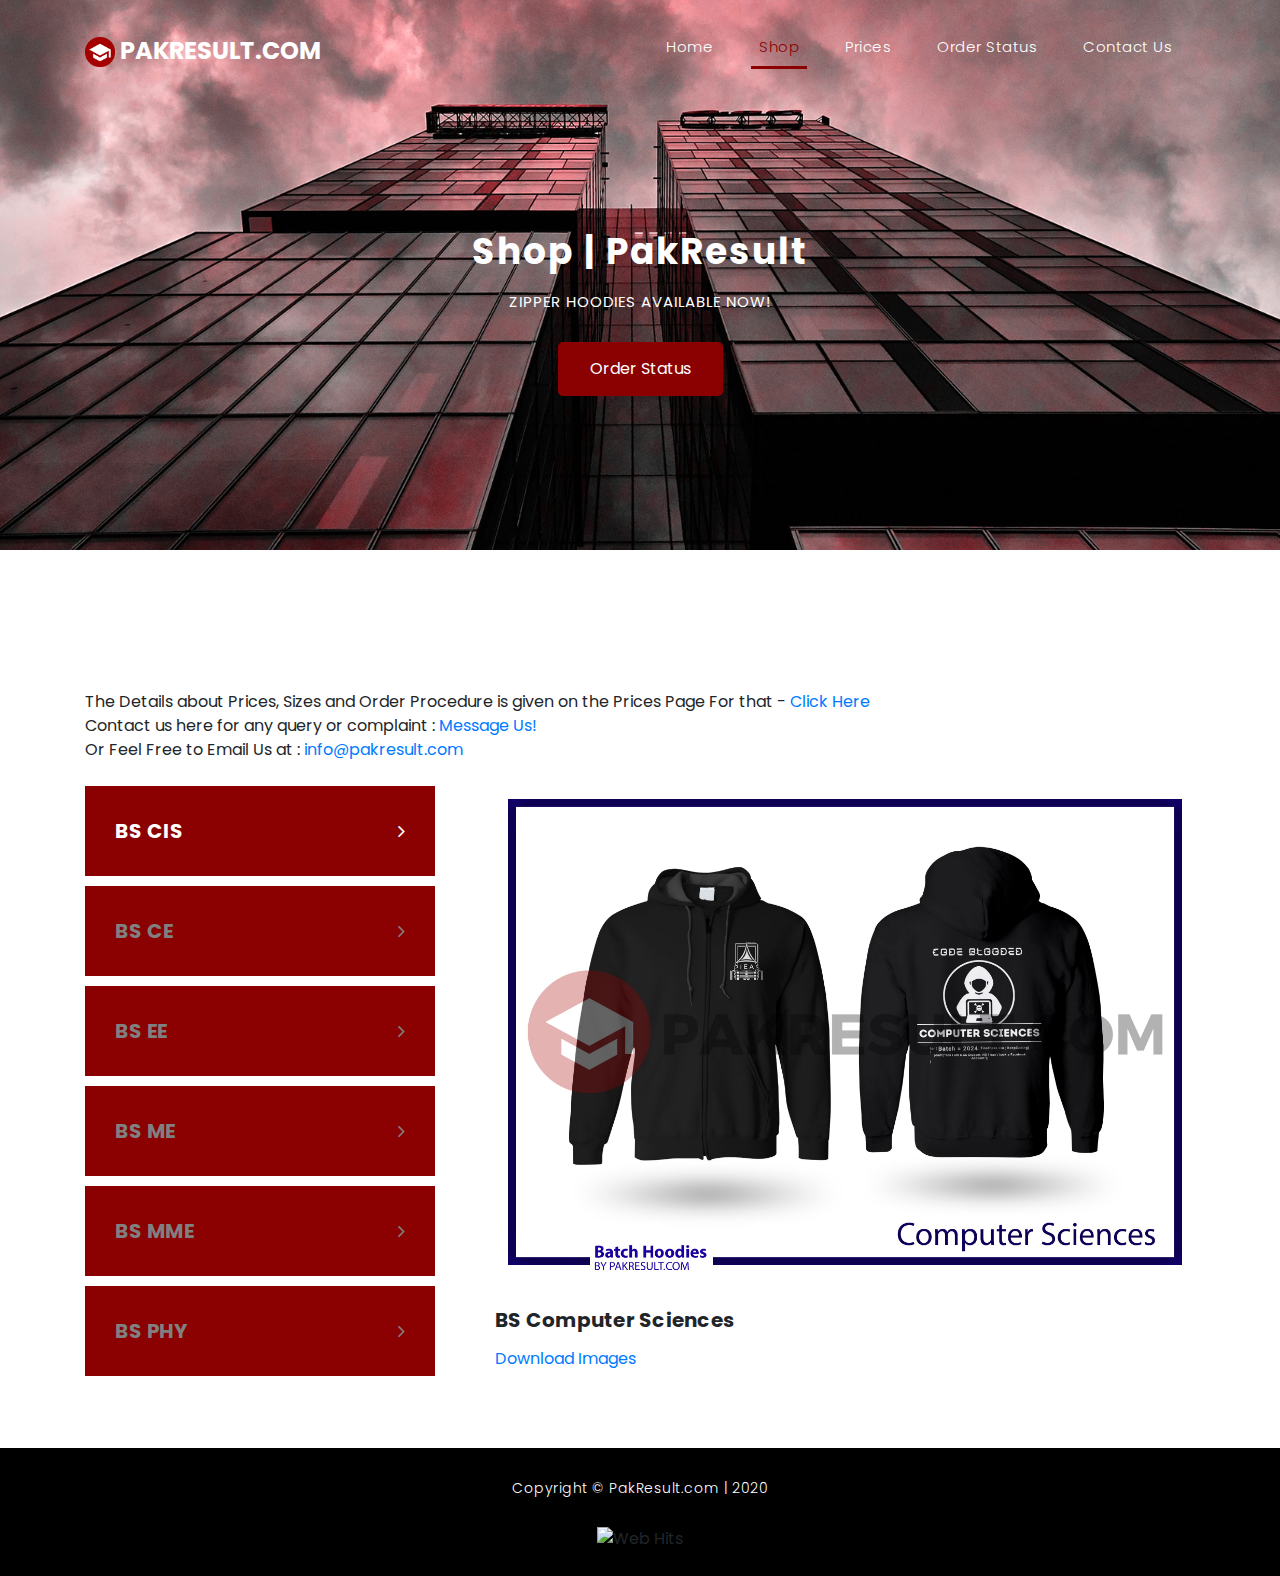
==== commit a7ab70db: "Update index.html" ====
--- a/index.html
+++ b/index.html
@@ -20,7 +20,20 @@
     <link rel="stylesheet" href="assets/css/owl.css">
 
   </head>
-
+    <style>
+    .button {
+  background-color: darkred;
+  border: none;
+  border-radius: 5px;
+  color: white;
+  padding: 15px 32px;
+  text-align: center;
+  text-decoration: none;
+  display: inline-block;
+  font-size: 16px;
+  margin: 4px 2px;
+  cursor: pointer;
+}</style>
   <body>
 
     <!-- ***** Preloader Start ***** -->
@@ -71,7 +84,8 @@
         <div class="row">
           <div class="col-md-12">
             <h1>Shop | PakResult</h1>
-            <span>Zipper Hoodies Available Now!</span>
+            <span>Zipper Hoodies Available Now!</span><br>
+              <a href="https://shop.pakresult.com/status" class="button">Order Status</a>
           </div>
         </div>
       </div>
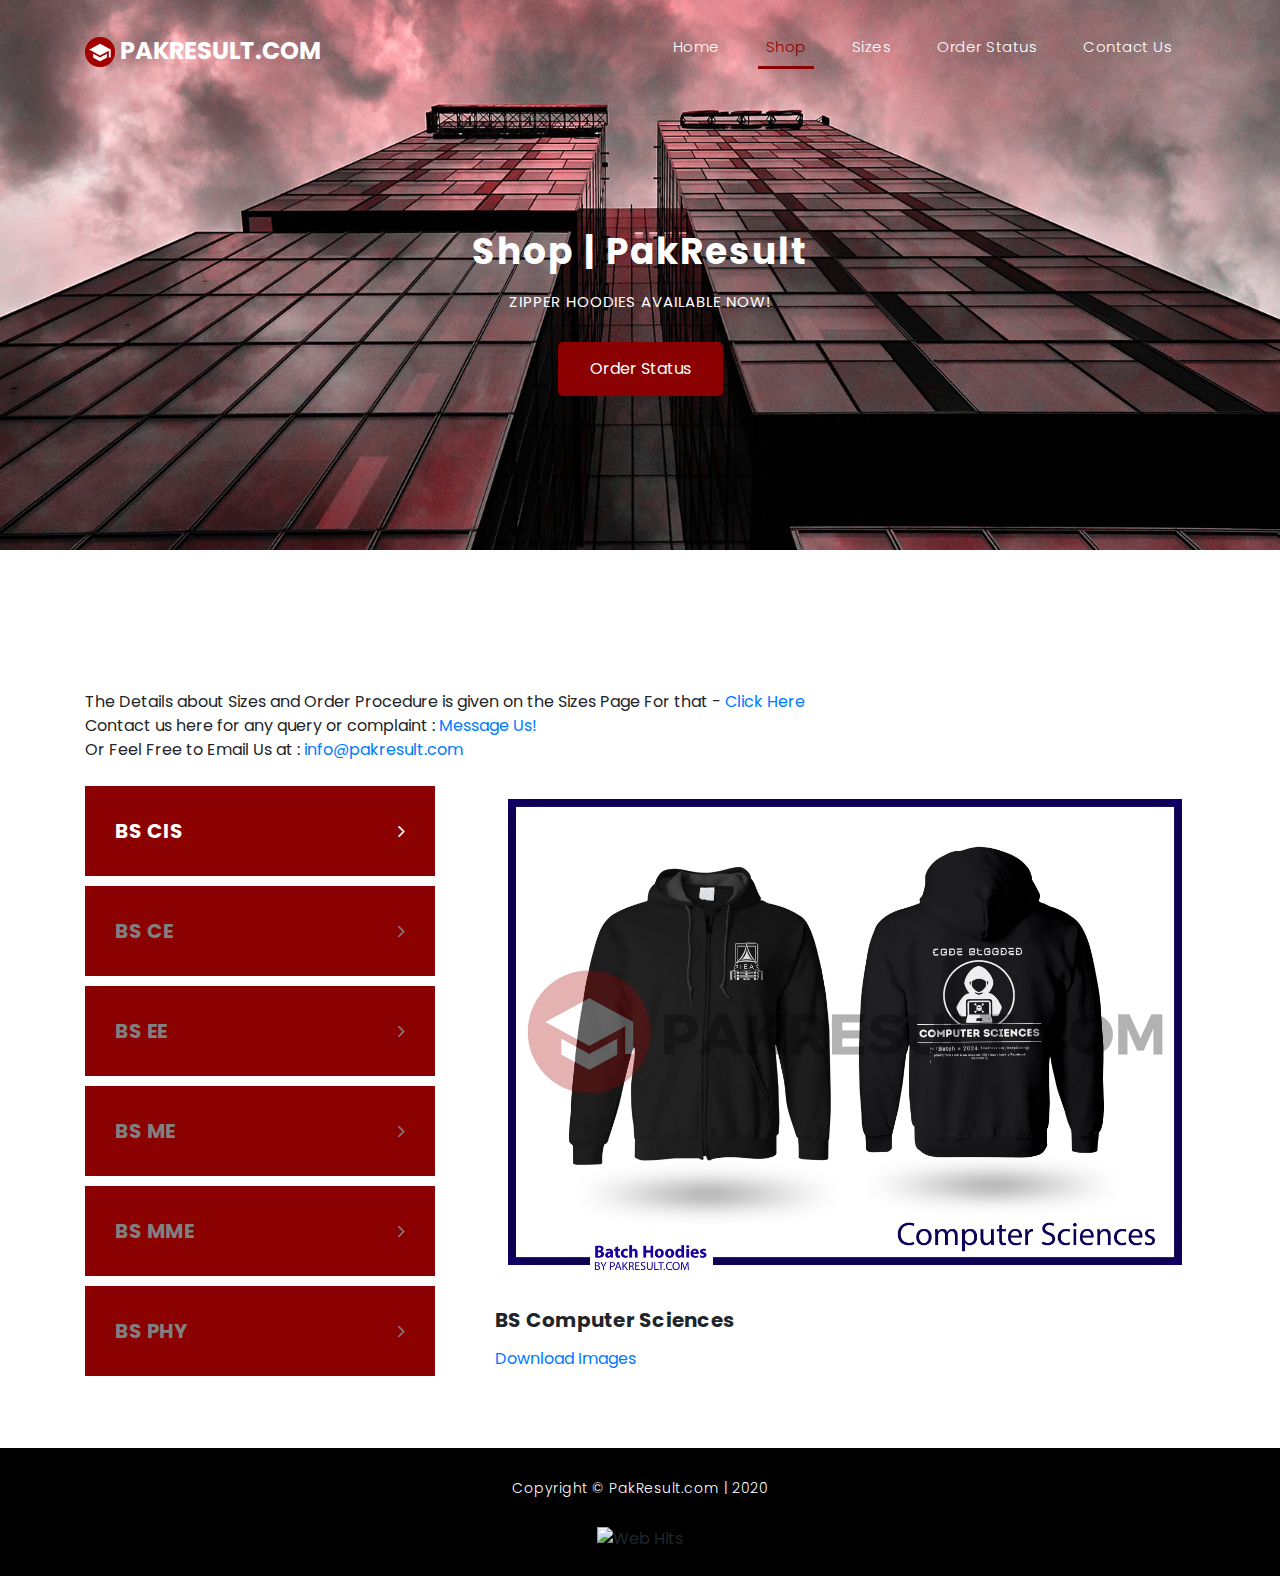
==== commit 901ab1cb: "Removed Prices" ====
--- a/index.html
+++ b/index.html
@@ -64,7 +64,7 @@
                   <span class="sr-only">(current)</span></a>
               </li>
               <li class="nav-item">
-                <a class="nav-link" href="https://shop.pakresult.com/prices">Prices</a>
+                  <a class="nav-link" href="https://shop.pakresult.com/sizes">Sizes</a>
               </li>
               <li class="nav-item">
                 <a class="nav-link" href="https://shop.pakresult.com/status">Order Status</a>
@@ -94,7 +94,7 @@
     <div class="single-services">
       <div class="container">
         <div class="row" id="tabs"><div class="col-md-12">
-            The Details about Prices, Sizes and Order Procedure is given on the Prices Page For that - <a href="https://shop.pakresult.com/prices">Click Here</a><br>Contact us here for any query or complaint : <a href="https://www.pakresult.com/contact/">Message Us!<br></a> Or Feel Free to Email Us at : <a href="mailto:info@pakresult.com">info@pakresult.com</a><br><br></div>
+            The Details about Sizes and Order Procedure is given on the Sizes Page For that - <a href="https://shop.pakresult.com/sizes">Click Here</a><br>Contact us here for any query or complaint : <a href="https://www.pakresult.com/contact/">Message Us!<br></a> Or Feel Free to Email Us at : <a href="mailto:info@pakresult.com">info@pakresult.com</a><br><br></div>
           <div class="col-md-4">
             <ul>
               <li><a href='#tabs-1'>BS CIS<i class="fa fa-angle-right"></i></a></li>
